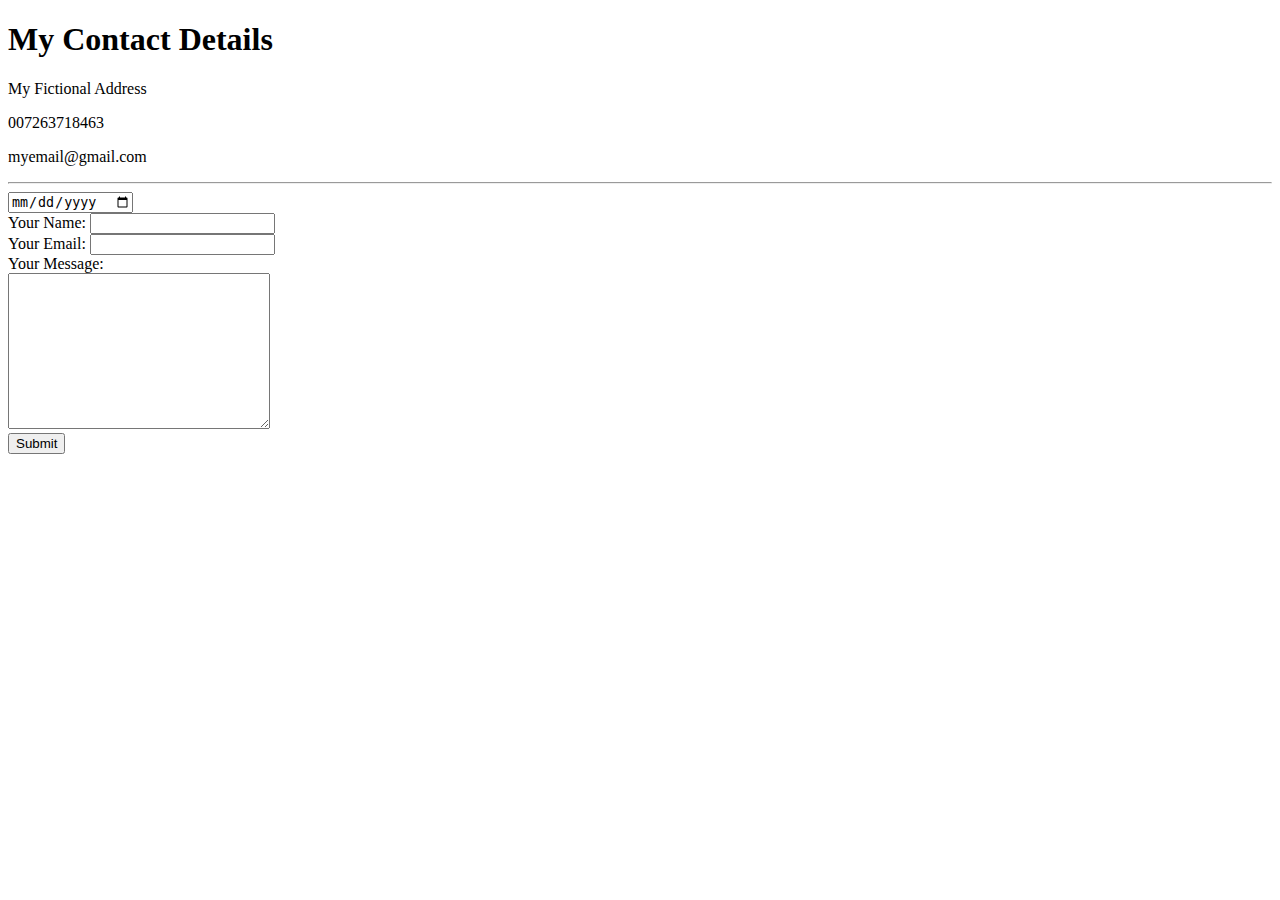
==== contact-me.html @ c6f44606 "First Commit" ====
<!DOCTYPE html>
<html lang="en">
<head>
    <meta charset="UTF-8">
    <meta http-equiv="X-UA-Compatible" content="IE=edge">
    <meta name="viewport" content="width=device-width, initial-scale=1.0">
    <title>Udemy Contact Me</title>
</head>
<body>
    <h1>My Contact Details</h1>
    <p>My Fictional Address</p>
    <p>007263718463</p>
    <p>myemail@gmail.com</p>
    <hr>
    <input type="date" name="date"/>
    <form action="mailto:danielflorestj@gmail.com" method="post" enctype="text/plain">
        <label>Your Name:</label>
        <input type="text" name="yourName"><br>
        <label>Your Email:</label>
        <input type="email" name="yourEmail"><br>
        <label>Your Message:</label><br>
        <textarea name="yourMessage" cols="30" rows="10"></textarea><br>
        <input type="submit" name="post">
    </form>
</body>
</html>
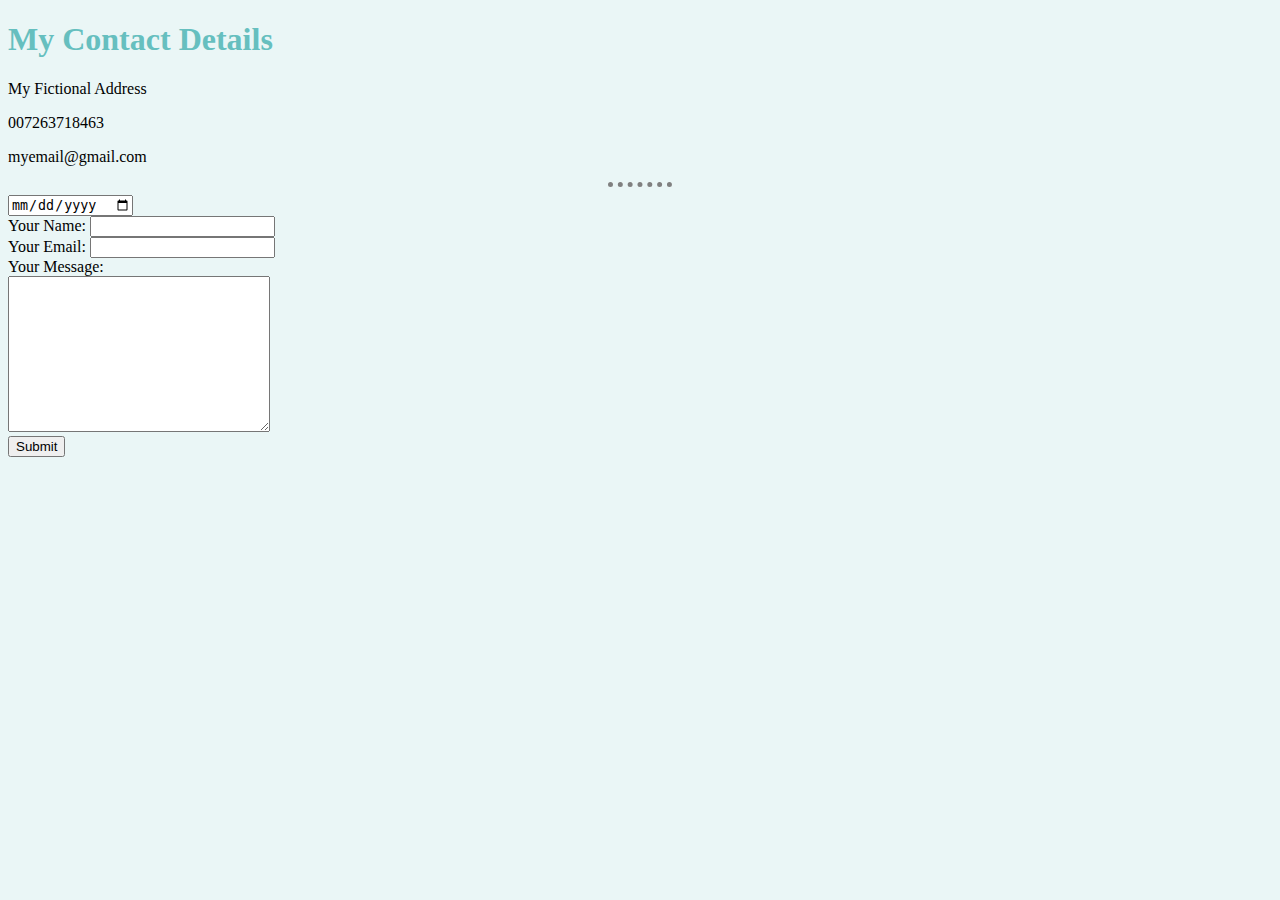
==== commit 7aa985f8: "Changes made from lesson 32 to 34 of CSS" ====
--- a/contact-me.html
+++ b/contact-me.html
@@ -5,6 +5,7 @@
     <meta http-equiv="X-UA-Compatible" content="IE=edge">
     <meta name="viewport" content="width=device-width, initial-scale=1.0">
     <title>Udemy Contact Me</title>
+    <link rel="stylesheet" href="css/style.css">
 </head>
 <body>
     <h1>My Contact Details</h1>
--- a/css/style.css
+++ b/css/style.css
@@ -0,0 +1,18 @@
+body { 
+    background-color: #EAF6F6;
+}
+
+hr {
+    border-style: dotted none none none;
+    border-color: grey;
+    border-width: thick;
+    width: 5%;
+}
+
+h1 {
+    color: #66BFBF;
+}
+
+h3 {
+    color: #66BFBF;
+}